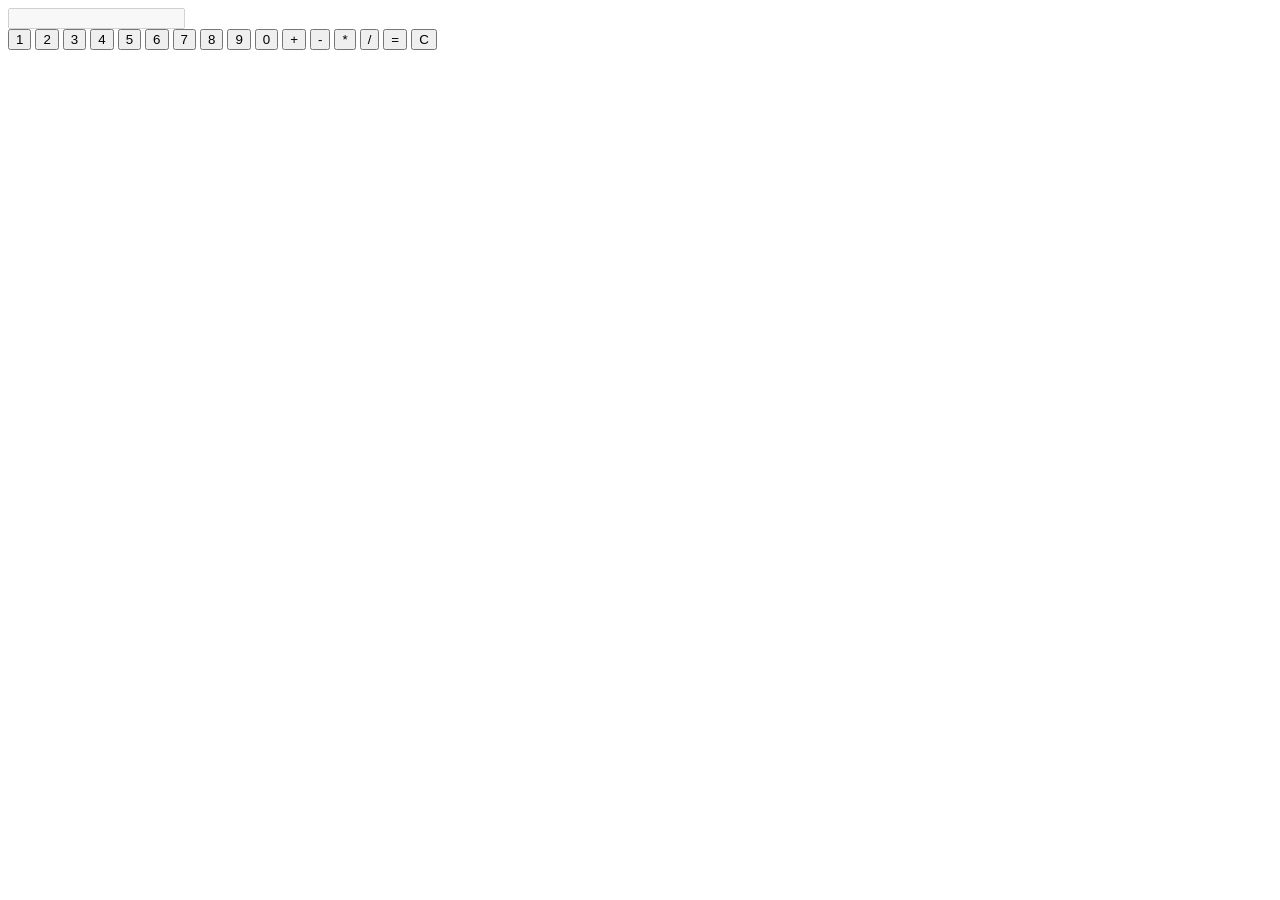
==== JSTask2/index.html @ 05d36546 "save1" ====
<!DOCTYPE html>
<html lang="ja">
<head>
    <meta charset="UTF-8">
    <meta name="viewport" content="width=device-width, initial-scale=1">
     <script src="https://code.jquery.com/jquery-3.2.1.js" integrity="sha256-DZAnKJ/6XZ9si04Hgrsxu/8s717jcIzLy3oi35EouyE=" crossorigin="anonymous"></script> 
     <link rel="stylesheet" href="main.css">
    <title>電卓</title>
</head>
<body>
    <div class="app" id="app">
       
        <div id="calculator">
            <input type="text" id="display" disabled>
            <div id="buttons">
                <button class="btn" data-value="1">1</button>
                <button class="btn" data-value="2">2</button>
                <button class="btn" data-value="3">3</button>
                <button class="btn" data-value="4">4</button>
                <button class="btn" data-value="5">5</button>
                <button class="btn" data-value="6">6</button>
                <button class="btn" data-value="7">7</button>
                <button class="btn" data-value="8">8</button>
                <button class="btn" data-value="9">9</button>
                <button class="btn" data-value="0">0</button>
                <button class="btn" data-value="+">+</button>
                <button class="btn" data-value="-">-</button>
                <button class="btn" data-value="*">*</button>
                <button class="btn" data-value="/">/</button>
                <button id="equals">=</button>
                <button id="clear">C</button>
            </div>
        </div>
    </div>
    <script src="script.js"></script>
</body>
</html>
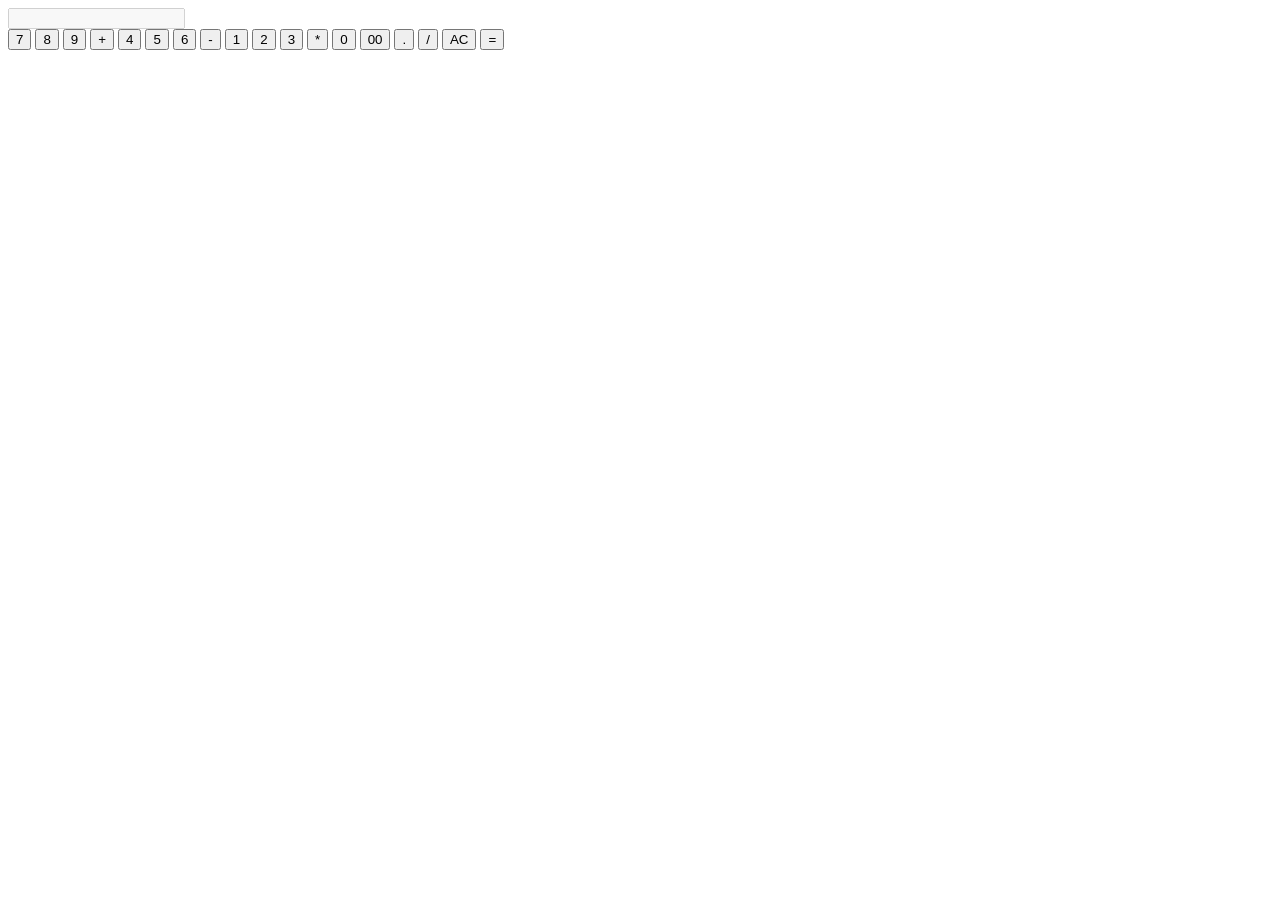
==== commit 55240ddb: "save" ====
--- a/JSTask2/index.html
+++ b/JSTask2/index.html
@@ -13,22 +13,25 @@
         <div id="calculator">
             <input type="text" id="display" disabled>
             <div id="buttons">
-                <button class="btn" data-value="1">1</button>
-                <button class="btn" data-value="2">2</button>
-                <button class="btn" data-value="3">3</button>
-                <button class="btn" data-value="4">4</button>
-                <button class="btn" data-value="5">5</button>
-                <button class="btn" data-value="6">6</button>
-                <button class="btn" data-value="7">7</button>
-                <button class="btn" data-value="8">8</button>
-                <button class="btn" data-value="9">9</button>
-                <button class="btn" data-value="0">0</button>
-                <button class="btn" data-value="+">+</button>
-                <button class="btn" data-value="-">-</button>
-                <button class="btn" data-value="*">*</button>
-                <button class="btn" data-value="/">/</button>
-                <button id="equals">=</button>
-                <button id="clear">C</button>
+                <button class="btn" onclick="append('7')">7</button>
+                <button class="btn" onclick="append('8')">8</button>
+                <button class="btn" onclick="append('9')">9</button>
+                <button class="btn" onclick="append('+')">+</button>
+                <button class="btn" onclick="append('4')">4</button>
+                <button class="btn" onclick="append('5')">5</button>
+                <button class="btn" onclick="append('6')">6</button>
+                <button class="btn" onclick="append('-')">-</button>
+                <button class="btn" onclick="append('1')">1</button>
+                <button class="btn" onclick="append('2')">2</button>
+                <button class="btn" onclick="append('3')">3</button>
+                <button class="btn" onclick="append('*')">*</button>
+                <button class="btn" onclick="append('0')">0</button>
+                <button class="btn" onclick="append('00')">00</button>
+                <button class="btn" onclick="append('.')">.</button>
+                <button class="btn" onclick="append('/')">/</button>
+                
+                <button class="span-two" onclick="clearScreen()">AC</button>
+                <button class="span-two" onclick="calculate()">=</button>
             </div>
         </div>
     </div>
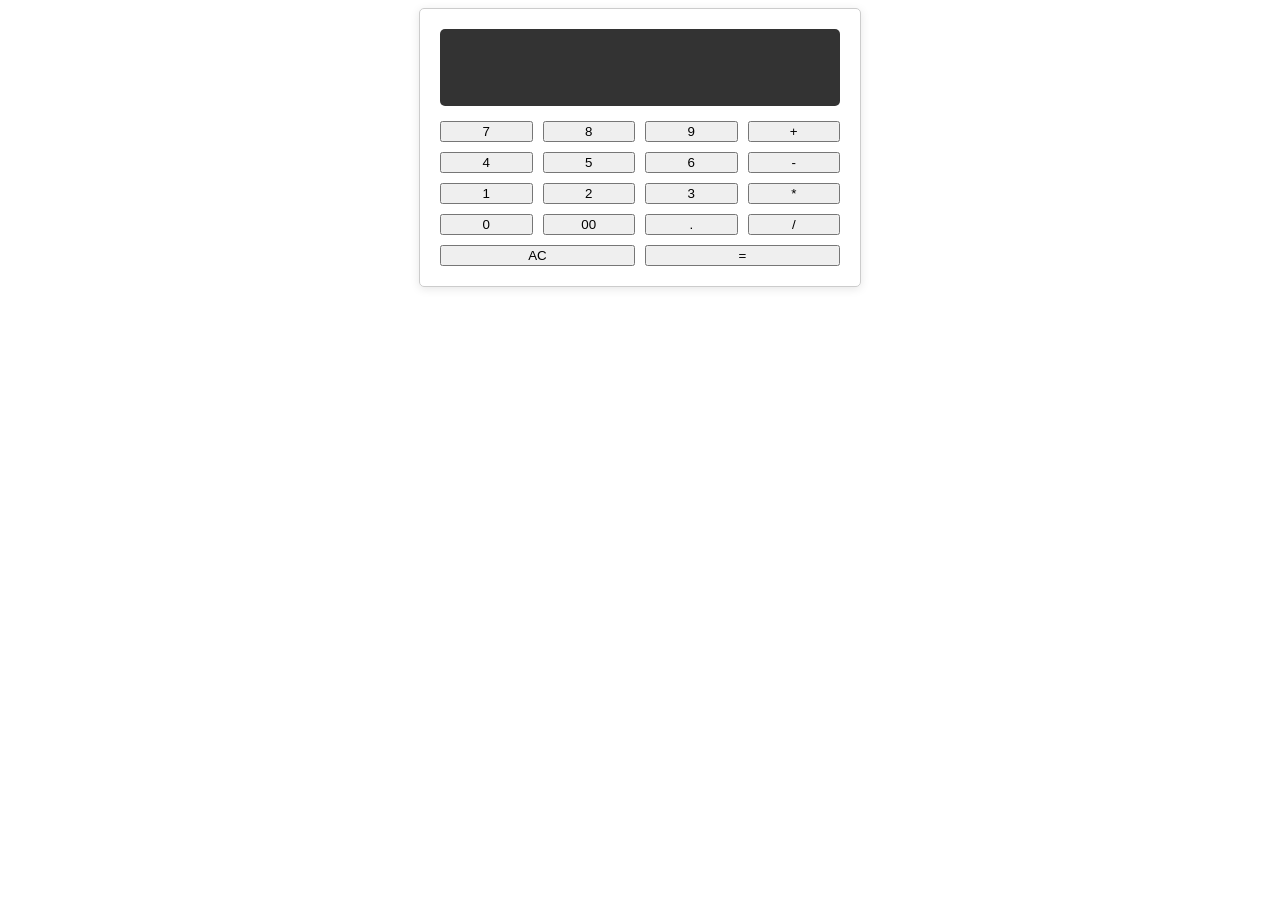
==== commit 31664c27: "コード整理" ====
--- a/JSTask2/index.html
+++ b/JSTask2/index.html
@@ -3,38 +3,37 @@
 <head>
     <meta charset="UTF-8">
     <meta name="viewport" content="width=device-width, initial-scale=1">
-     <script src="https://code.jquery.com/jquery-3.2.1.js" integrity="sha256-DZAnKJ/6XZ9si04Hgrsxu/8s717jcIzLy3oi35EouyE=" crossorigin="anonymous"></script> 
-     <link rel="stylesheet" href="main.css">
+    <script src="https://code.jquery.com/jquery-3.2.1.js" integrity="sha256-DZAnKJ/6XZ9si04Hgrsxu/8s717jcIzLy3oi35EouyE=" crossorigin="anonymous"></script> 
+    <link rel="stylesheet" href="main.css">
     <title>電卓</title>
 </head>
 <body>
     <div class="app" id="app">
-       
         <div id="calculator">
-            <input type="text" id="display" disabled>
+            <input type="text" id="display" readonly value="">
             <div id="buttons">
-                <button class="btn" onclick="append('7')">7</button>
-                <button class="btn" onclick="append('8')">8</button>
-                <button class="btn" onclick="append('9')">9</button>
-                <button class="btn" onclick="append('+')">+</button>
-                <button class="btn" onclick="append('4')">4</button>
-                <button class="btn" onclick="append('5')">5</button>
-                <button class="btn" onclick="append('6')">6</button>
-                <button class="btn" onclick="append('-')">-</button>
-                <button class="btn" onclick="append('1')">1</button>
-                <button class="btn" onclick="append('2')">2</button>
-                <button class="btn" onclick="append('3')">3</button>
-                <button class="btn" onclick="append('*')">*</button>
-                <button class="btn" onclick="append('0')">0</button>
-                <button class="btn" onclick="append('00')">00</button>
-                <button class="btn" onclick="append('.')">.</button>
-                <button class="btn" onclick="append('/')">/</button>
+                <button class="btn">7</button>
+                <button class="btn">8</button>
+                <button class="btn">9</button>
+                <button class="btn">+</button>
+                <button class="btn">4</button>
+                <button class="btn">5</button>
+                <button class="btn">6</button>
+                <button class="btn">-</button>
+                <button class="btn">1</button>
+                <button class="btn">2</button>
+                <button class="btn">3</button>
+                <button class="btn">*</button>
+                <button class="btn">0</button>
+                <button class="btn">00</button>
+                <button class="btn">.</button>
+                <button class="btn">/</button>
                 
-                <button class="span-two" onclick="clearScreen()">AC</button>
-                <button class="span-two" onclick="calculate()">=</button>
+                <button class="btn span-two" id="clear">AC</button>
+                <button class="btn span-two" id="equal">=</button>
             </div>
         </div>
     </div>
-    <script src="script.js"></script>
+    <script src="main.js" defer></script>
 </body>
 </html>
--- a/JSTask2/main.css
+++ b/JSTask2/main.css
@@ -0,0 +1,43 @@
+.app {
+    max-width: 400px;
+    margin: 0 auto;
+    padding: 20px;
+    border: 1px solid #ccc;
+    border-radius: 5px;
+    box-shadow: 0 2px 10px rgba(0, 0, 0, 0.1);
+}
+
+#display {
+    grid-column: span 4; /* 4列分ぶち抜き */
+    width: 100%;       /* 幅いっぱい */
+    box-sizing: border-box; /* パディングを含めた幅計算 */
+    background-color: #333;
+    color: white;
+    text-align: right;
+    padding: 20px;
+    font-size: 2rem;
+    margin-bottom: 15px;
+    border: none;
+    border-radius: 5px;
+}
+
+#buttons {
+    display: grid;
+    grid-template-columns: repeat(4, 1fr);
+    gap: 10px;
+}
+
+/* ボタン共通のスタイル（見た目を整える） */
+btn {
+    padding: 15px;
+    font-size: 1.2rem;
+    border: 1px solid #333;
+    border-radius: 10px; /* 角を少し丸く */
+    background-color: #f0f0f0;
+    cursor: pointer;
+}
+
+/* ACボタンと＝ボタンを横長にする */
+.span-two {
+    grid-column: span 2; /* 2列分の幅を占有する */
+}
